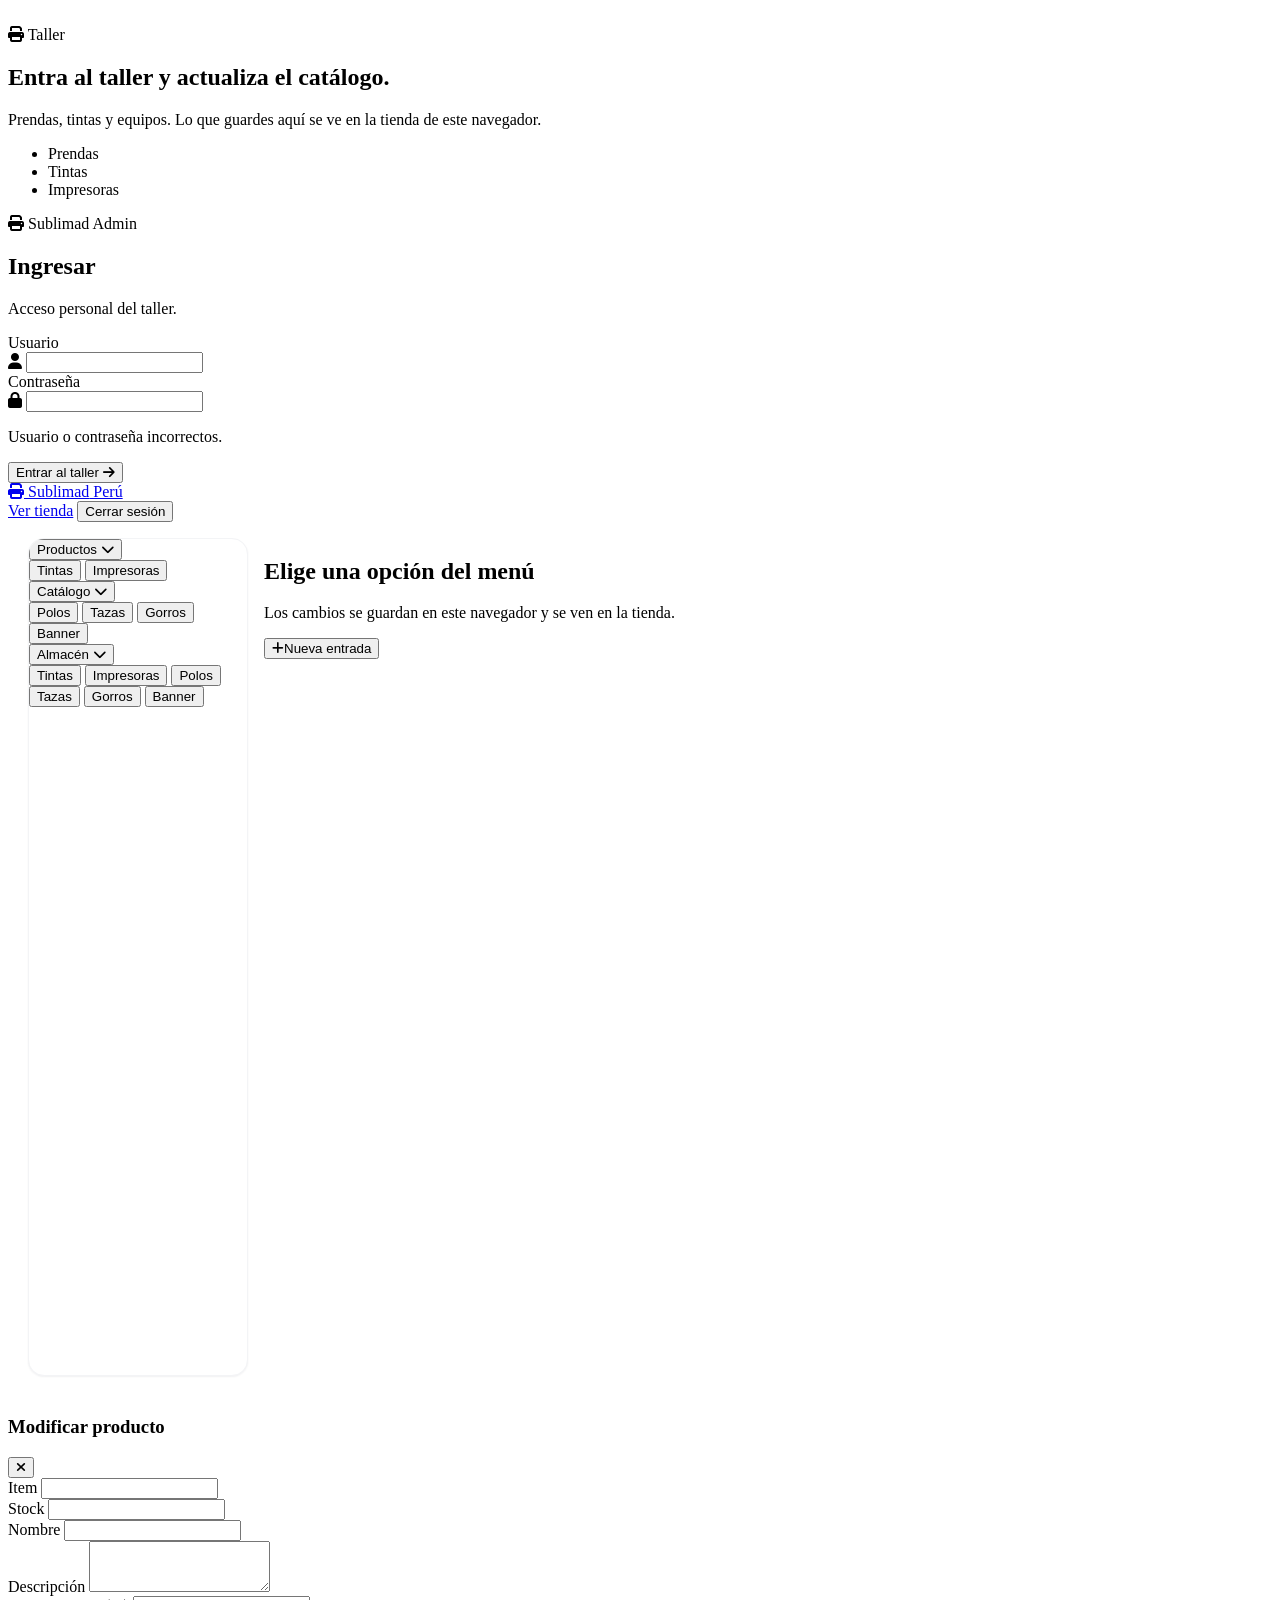
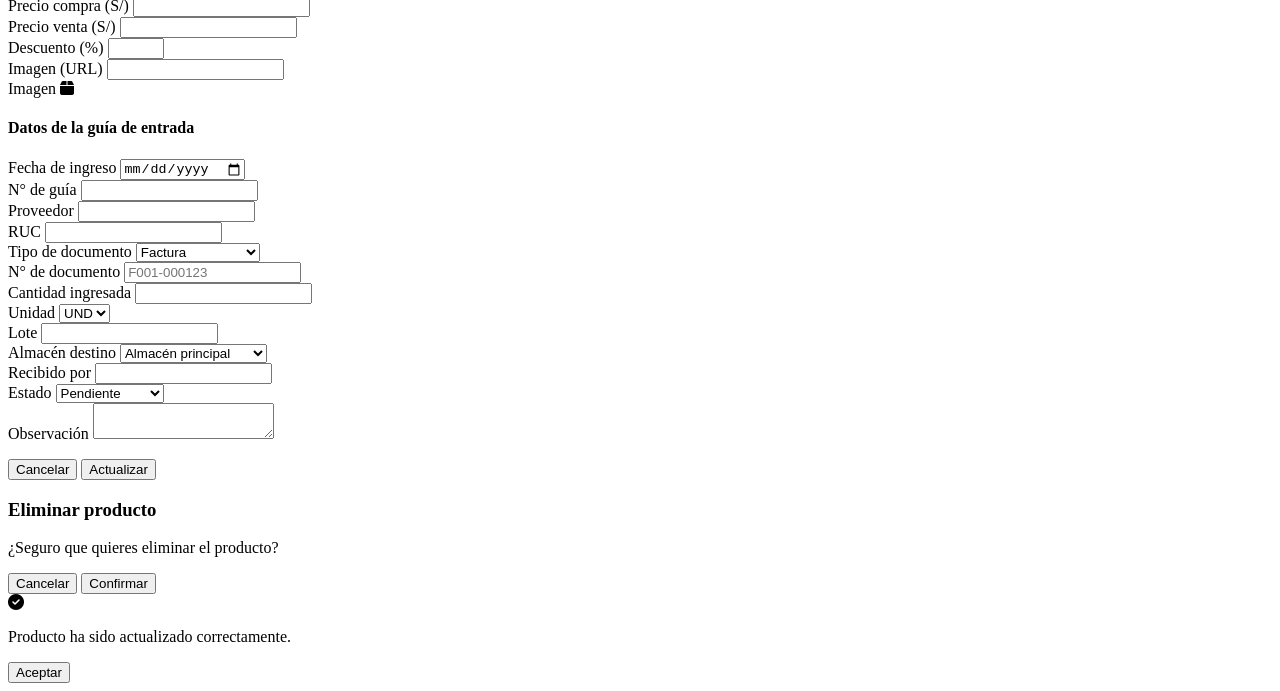
==== admin.html @ c273d849 "add changes to web" ====
<!DOCTYPE html>
<html lang="es" class="scroll-smooth">
<head>
  <meta charset="UTF-8">
  <meta name="viewport" content="width=device-width, initial-scale=1.0">
  <title>Sublimad - Administración</title>
  <script src="https://cdn.tailwindcss.com"></script>
  <script src="js/tailwind-config.js"></script>
  <link rel="stylesheet" href="https://cdnjs.cloudflare.com/ajax/libs/font-awesome/6.4.0/css/all.min.css">
  <link rel="stylesheet" href="css/styles.css">
</head>
<body class="bg-gray-50 text-gray-800 antialiased font-sans min-h-screen">

  <div id="login-view" class="relative min-h-screen overflow-x-hidden bg-brand-900">
    <img
      src="https://images.unsplash.com/photo-1693031630369-bd429a57f115?w=1800&auto=format&fit=crop&q=80"
      alt=""
      class="absolute inset-0 h-full w-full object-cover object-center">
    <div class="absolute inset-0 bg-gradient-to-b from-brand-900/50 via-brand-900/80 to-brand-900 lg:bg-gradient-to-r lg:from-brand-900 lg:via-brand-900/80 lg:to-brand-900/35"></div>
    <div class="absolute -left-24 top-16 h-64 w-64 rounded-full bg-brand-500/30 blur-3xl"></div>
    <div class="absolute bottom-0 right-0 h-72 w-72 rounded-full bg-teal-300/20 blur-3xl"></div>

    <div class="relative z-10 mx-auto flex min-h-screen max-w-6xl flex-col justify-center gap-6 px-4 py-8 sm:px-8 lg:flex-row lg:items-center lg:justify-between lg:gap-10 lg:py-12">
      <section class="max-w-xl text-white">
        <span class="inline-flex items-center gap-2 rounded-full border border-white/20 bg-white/10 px-3 py-1 text-[11px] font-bold uppercase tracking-[0.22em] text-teal-100">
          <i class="fa-solid fa-print"></i> Taller
        </span>
        <h1 class="mt-4 text-3xl font-black leading-[1.05] sm:text-5xl">Entra al taller y actualiza el catálogo.</h1>
        <p class="mt-4 max-w-md text-sm leading-relaxed text-white/80 sm:text-base">Prendas, tintas y equipos. Lo que guardes aquí se ve en la tienda de este navegador.</p>
        <ul class="mt-6 flex flex-wrap gap-2 text-xs font-semibold">
          <li class="rounded-full bg-white/10 px-3 py-1.5 ring-1 ring-white/15">Prendas</li>
          <li class="rounded-full bg-white/10 px-3 py-1.5 ring-1 ring-white/15">Tintas</li>
          <li class="rounded-full bg-white/10 px-3 py-1.5 ring-1 ring-white/15">Impresoras</li>
        </ul>
      </section>

      <form id="login-form" class="w-full max-w-md rounded-3xl border border-white/70 bg-white/95 p-7 shadow-2xl shadow-black/30 backdrop-blur sm:p-8">
        <div class="mb-6 flex items-center gap-3">
          <span class="flex h-11 w-11 items-center justify-center rounded-2xl bg-brand-600 text-white shadow-md shadow-brand-600/30">
            <i class="fa-solid fa-print text-lg"></i>
          </span>
          <span class="text-xl font-extrabold tracking-tight text-gray-900">Sublimad<span class="text-brand-600"> Admin</span></span>
        </div>
        <h2 class="text-2xl font-black text-gray-900">Ingresar</h2>
        <p class="mb-6 mt-1 text-sm text-gray-500">Acceso personal del taller.</p>

        <label for="login-user" class="mb-1.5 block text-sm font-semibold text-gray-700">Usuario</label>
        <div class="relative mb-4">
          <i class="fa-solid fa-user pointer-events-none absolute left-3.5 top-1/2 -translate-y-1/2 text-sm text-brand-600"></i>
          <input id="login-user" name="user" autocomplete="username" required class="w-full rounded-xl border border-gray-200 bg-gray-50 py-3 pl-10 pr-3 focus:border-brand-500 focus:bg-white focus:outline-none focus:ring-2 focus:ring-brand-500">
        </div>

        <label for="login-password" class="mb-1.5 block text-sm font-semibold text-gray-700">Contraseña</label>
        <div class="relative">
          <i class="fa-solid fa-lock pointer-events-none absolute left-3.5 top-1/2 -translate-y-1/2 text-sm text-brand-600"></i>
          <input id="login-password" name="password" type="password" autocomplete="current-password" required class="w-full rounded-xl border border-gray-200 bg-gray-50 py-3 pl-10 pr-3 focus:border-brand-500 focus:bg-white focus:outline-none focus:ring-2 focus:ring-brand-500">
        </div>

        <p id="login-error" class="mt-3 hidden text-sm text-red-600">Usuario o contraseña incorrectos.</p>
        <button type="submit" class="mt-6 flex w-full items-center justify-center gap-2 rounded-xl bg-brand-600 py-3.5 font-bold text-white shadow-lg shadow-brand-600/30 transition hover:bg-brand-500">
          Entrar al taller <i class="fa-solid fa-arrow-right text-sm"></i>
        </button>
      </form>
    </div>
  </div>

  <div id="panel-view" class="hidden">
    <header class="sticky top-0 z-40 bg-brand-700 shadow-md">
      <div class="px-5 h-16 flex items-center justify-between gap-4">
        <a href="index.html" class="flex items-center gap-2 shrink-0">
          <i class="fa-solid fa-print text-3xl text-white"></i>
          <span class="text-2xl font-extrabold tracking-tight text-white">Sublimad<span class="text-teal-200"> Perú</span></span>
        </a>
        <div class="flex items-center gap-4">
          <a href="index.html" class="text-sm font-semibold text-white/90 transition hover:text-white">Ver tienda</a>
          <button id="logout-btn" type="button" class="text-sm font-semibold text-white/90 transition hover:text-white">Cerrar sesión</button>
        </div>
      </div>
    </header>

    <div class="admin-layout">
      <aside class="admin-sidebar">
        <nav class="admin-sidebar-card" aria-label="Administración">
          <div class="border-b border-gray-100">
            <button id="menu-productos" type="button" class="menu-btn flex w-full items-center justify-between px-4 py-3 text-left text-sm font-bold text-gray-900 transition" aria-expanded="false">
              Productos <i class="fa-solid fa-chevron-down text-[10px] text-brand-600 transition-transform"></i>
            </button>
            <div id="submenu-productos" class="hidden px-2 pb-2">
              <button type="button" data-section="tintas" data-source="catalog" class="section-link block w-full rounded-lg px-3 py-1.5 text-left text-xs font-semibold text-gray-600">Tintas</button>
              <button type="button" data-section="impresoras" data-source="catalog" class="section-link block w-full rounded-lg px-3 py-1.5 text-left text-xs font-semibold text-gray-600">Impresoras</button>
            </div>
          </div>
          <div class="border-b border-gray-100">
            <button id="menu-catalogo" type="button" class="menu-btn flex w-full items-center justify-between px-4 py-3 text-left text-sm font-bold text-gray-900 transition" aria-expanded="false">
              Catálogo <i class="fa-solid fa-chevron-down text-[10px] text-brand-600 transition-transform"></i>
            </button>
            <div id="submenu-catalogo" class="hidden px-2 pb-2">
              <button type="button" data-section="polos" data-source="catalog" class="section-link block w-full rounded-lg px-3 py-1.5 text-left text-xs font-semibold text-gray-600">Polos</button>
              <button type="button" data-section="tazas" data-source="catalog" class="section-link block w-full rounded-lg px-3 py-1.5 text-left text-xs font-semibold text-gray-600">Tazas</button>
              <button type="button" data-section="gorros" data-source="catalog" class="section-link block w-full rounded-lg px-3 py-1.5 text-left text-xs font-semibold text-gray-600">Gorros</button>
              <button type="button" data-section="banner" data-source="catalog" class="section-link block w-full rounded-lg px-3 py-1.5 text-left text-xs font-semibold text-gray-600">Banner</button>
            </div>
          </div>
          <div>
            <button id="menu-almacen" type="button" class="menu-btn flex w-full items-center justify-between px-4 py-3 text-left text-sm font-bold text-gray-900 transition" aria-expanded="false">
              Almacén <i class="fa-solid fa-chevron-down text-[10px] text-brand-600 transition-transform"></i>
            </button>
            <div id="submenu-almacen" class="hidden px-2 pb-2">
              <button type="button" data-section="tintas" data-source="warehouse" class="section-link block w-full rounded-lg px-3 py-1.5 text-left text-xs font-semibold text-gray-600">Tintas</button>
              <button type="button" data-section="impresoras" data-source="warehouse" class="section-link block w-full rounded-lg px-3 py-1.5 text-left text-xs font-semibold text-gray-600">Impresoras</button>
              <button type="button" data-section="polos" data-source="warehouse" class="section-link block w-full rounded-lg px-3 py-1.5 text-left text-xs font-semibold text-gray-600">Polos</button>
              <button type="button" data-section="tazas" data-source="warehouse" class="section-link block w-full rounded-lg px-3 py-1.5 text-left text-xs font-semibold text-gray-600">Tazas</button>
              <button type="button" data-section="gorros" data-source="warehouse" class="section-link block w-full rounded-lg px-3 py-1.5 text-left text-xs font-semibold text-gray-600">Gorros</button>
              <button type="button" data-section="banner" data-source="warehouse" class="section-link block w-full rounded-lg px-3 py-1.5 text-left text-xs font-semibold text-gray-600">Banner</button>
            </div>
          </div>
        </nav>
      </aside>

      <main class="admin-main">
        <div class="mb-3 flex flex-wrap items-end justify-between gap-3">
          <div>
            <h2 id="table-title" class="text-lg font-extrabold text-gray-900">Elige una opción del menú</h2>
            <p id="table-note" class="mt-0.5 text-xs text-gray-500">Los cambios se guardan en este navegador y se ven en la tienda.</p>
          </div>
          <button id="add-entry-btn" type="button" class="hidden rounded-lg bg-brand-600 px-3 py-2 text-xs font-bold text-white hover:bg-brand-500">
            <i class="fa-solid fa-plus mr-1.5"></i>Nueva entrada
          </button>
        </div>
        <label id="table-search-wrap" class="relative mb-3 hidden">
          <i class="fa-solid fa-magnifying-glass pointer-events-none absolute left-3 top-1/2 -translate-y-1/2 text-xs text-gray-400"></i>
          <input id="table-search" type="search" placeholder="Buscar por nombre, proveedor, descripción o RUC" class="w-full rounded-xl border border-gray-200 bg-white py-2 pl-9 pr-3 text-xs text-gray-800 shadow-sm focus:border-brand-500 focus:outline-none focus:ring-2 focus:ring-brand-500">
        </label>
        <div id="product-table" class="overflow-x-auto rounded-2xl border border-gray-100 bg-white shadow-sm"></div>
      </main>
    </div>

    <div id="edit-modal" class="fixed inset-0 z-50 hidden items-center justify-center bg-black/60 p-4 backdrop-blur-sm">
      <form id="edit-form" class="max-h-[90vh] w-full max-w-2xl overflow-y-auto rounded-2xl bg-white p-6 shadow-2xl">
        <div class="mb-4 flex items-center justify-between">
          <h3 class="text-xl font-extrabold text-gray-900">Modificar producto</h3>
          <button id="edit-close" type="button" class="text-2xl text-gray-500 hover:text-gray-800" aria-label="Cerrar"><i class="fa-solid fa-xmark"></i></button>
        </div>
        <input type="hidden" id="edit-id">
        <div class="grid gap-4 sm:grid-cols-2">
          <div>
            <label for="edit-item" class="mb-1.5 block text-xs font-bold uppercase text-gray-500">Item</label>
            <input id="edit-item" readonly class="w-full rounded-xl border border-gray-200 bg-gray-50 px-3 py-2 text-gray-500">
          </div>
          <div id="edit-stock-wrap">
            <label for="edit-stock" class="mb-1.5 block text-xs font-bold uppercase text-gray-500">Stock</label>
            <input id="edit-stock" type="number" min="0" step="1" required class="w-full rounded-xl border border-gray-300 px-3 py-2 focus:outline-none focus:ring-2 focus:ring-brand-500">
          </div>
          <div class="sm:col-span-2">
            <label for="edit-name" class="mb-1.5 block text-xs font-bold uppercase text-gray-500">Nombre</label>
            <input id="edit-name" required class="w-full rounded-xl border border-gray-300 px-3 py-2 focus:outline-none focus:ring-2 focus:ring-brand-500">
          </div>
          <div class="sm:col-span-2">
            <label for="edit-description" class="mb-1.5 block text-xs font-bold uppercase text-gray-500">Descripción</label>
            <textarea id="edit-description" rows="3" required class="w-full rounded-xl border border-gray-300 px-3 py-2 focus:outline-none focus:ring-2 focus:ring-brand-500"></textarea>
          </div>
          <div id="edit-purchase-wrap">
            <label for="edit-purchase" class="mb-1.5 block text-xs font-bold uppercase text-gray-500">Precio compra (S/)</label>
            <input id="edit-purchase" type="number" min="0" step="0.01" required class="w-full rounded-xl border border-gray-300 px-3 py-2 focus:outline-none focus:ring-2 focus:ring-brand-500">
          </div>
          <div id="edit-sale-wrap">
            <label for="edit-sale" class="mb-1.5 block text-xs font-bold uppercase text-gray-500">Precio venta (S/)</label>
            <input id="edit-sale" type="number" min="0.01" step="0.01" required class="w-full rounded-xl border border-gray-300 px-3 py-2 focus:outline-none focus:ring-2 focus:ring-brand-500">
          </div>
          <div id="edit-discount-wrap">
            <label for="edit-discount" class="mb-1.5 block text-xs font-bold uppercase text-gray-500">Descuento (%)</label>
            <input id="edit-discount" type="number" min="0" max="100" step="1" required class="w-full rounded-xl border border-gray-300 px-3 py-2 focus:outline-none focus:ring-2 focus:ring-brand-500">
          </div>
          <div id="edit-img-wrap">
            <label for="edit-img" class="mb-1.5 block text-xs font-bold uppercase text-gray-500">Imagen (URL)</label>
            <input id="edit-img" type="url" required class="w-full rounded-xl border border-gray-300 px-3 py-2 focus:outline-none focus:ring-2 focus:ring-brand-500">
          </div>
          <div id="edit-icon-wrap" class="hidden">
            <span class="mb-1.5 block text-xs font-bold uppercase text-gray-500">Imagen</span>
            <span class="inline-flex h-12 w-12 items-center justify-center rounded-lg bg-brand-50 text-brand-700">
              <i class="fa-solid fa-box text-xl"></i>
            </span>
          </div>
          <div id="edit-guide" class="hidden border-t border-gray-100 pt-4 sm:col-span-2">
            <h4 class="mb-3 text-sm font-extrabold uppercase tracking-wide text-brand-700">Datos de la guía de entrada</h4>
            <div class="grid gap-4 sm:grid-cols-2">
              <div>
                <label for="edit-entry-date" class="mb-1.5 block text-xs font-bold uppercase text-gray-500">Fecha de ingreso</label>
                <input id="edit-entry-date" type="date" class="w-full rounded-xl border border-gray-300 px-3 py-2 focus:outline-none focus:ring-2 focus:ring-brand-500">
              </div>
              <div>
                <label for="edit-guide-number" class="mb-1.5 block text-xs font-bold uppercase text-gray-500">N° de guía</label>
                <input id="edit-guide-number" class="w-full rounded-xl border border-gray-300 px-3 py-2 focus:outline-none focus:ring-2 focus:ring-brand-500">
              </div>
              <div>
                <label for="edit-supplier" class="mb-1.5 block text-xs font-bold uppercase text-gray-500">Proveedor</label>
                <input id="edit-supplier" class="w-full rounded-xl border border-gray-300 px-3 py-2 focus:outline-none focus:ring-2 focus:ring-brand-500">
              </div>
              <div>
                <label for="edit-ruc" class="mb-1.5 block text-xs font-bold uppercase text-gray-500">RUC</label>
                <input id="edit-ruc" inputmode="numeric" maxlength="11" class="w-full rounded-xl border border-gray-300 px-3 py-2 focus:outline-none focus:ring-2 focus:ring-brand-500">
              </div>
              <div>
                <label for="edit-document-type" class="mb-1.5 block text-xs font-bold uppercase text-gray-500">Tipo de documento</label>
                <select id="edit-document-type" class="w-full rounded-xl border border-gray-300 px-3 py-2 focus:outline-none focus:ring-2 focus:ring-brand-500">
                  <option>Factura</option>
                  <option>Boleta</option>
                  <option>Guía de remisión</option>
                  <option>Nota de ingreso</option>
                </select>
              </div>
              <div>
                <label for="edit-document-number" class="mb-1.5 block text-xs font-bold uppercase text-gray-500">N° de documento</label>
                <input id="edit-document-number" placeholder="F001-000123" class="w-full rounded-xl border border-gray-300 px-3 py-2 focus:outline-none focus:ring-2 focus:ring-brand-500">
              </div>
              <div>
                <label for="edit-quantity" class="mb-1.5 block text-xs font-bold uppercase text-gray-500">Cantidad ingresada</label>
                <input id="edit-quantity" type="number" min="1" step="1" class="w-full rounded-xl border border-gray-300 px-3 py-2 focus:outline-none focus:ring-2 focus:ring-brand-500">
              </div>
              <div>
                <label for="edit-unit" class="mb-1.5 block text-xs font-bold uppercase text-gray-500">Unidad</label>
                <select id="edit-unit" class="w-full rounded-xl border border-gray-300 px-3 py-2 focus:outline-none focus:ring-2 focus:ring-brand-500">
                  <option>UND</option>
                  <option>ML</option>
                  <option>LT</option>
                  <option>M</option>
                  <option>CJ</option>
                  <option>KG</option>
                </select>
              </div>
              <div>
                <label for="edit-lot" class="mb-1.5 block text-xs font-bold uppercase text-gray-500">Lote</label>
                <input id="edit-lot" class="w-full rounded-xl border border-gray-300 px-3 py-2 focus:outline-none focus:ring-2 focus:ring-brand-500">
              </div>
              <div>
                <label for="edit-warehouse" class="mb-1.5 block text-xs font-bold uppercase text-gray-500">Almacén destino</label>
                <select id="edit-warehouse" class="w-full rounded-xl border border-gray-300 px-3 py-2 focus:outline-none focus:ring-2 focus:ring-brand-500">
                  <option>Almacén principal</option>
                  <option>Taller de sublimación</option>
                </select>
              </div>
              <div>
                <label for="edit-received-by" class="mb-1.5 block text-xs font-bold uppercase text-gray-500">Recibido por</label>
                <input id="edit-received-by" class="w-full rounded-xl border border-gray-300 px-3 py-2 focus:outline-none focus:ring-2 focus:ring-brand-500">
              </div>
              <div>
                <label for="edit-status" class="mb-1.5 block text-xs font-bold uppercase text-gray-500">Estado</label>
                <select id="edit-status" class="w-full rounded-xl border border-gray-300 px-3 py-2 focus:outline-none focus:ring-2 focus:ring-brand-500">
                  <option>Pendiente</option>
                  <option>Recepcionado</option>
                </select>
              </div>
              <div class="sm:col-span-2">
                <label for="edit-notes" class="mb-1.5 block text-xs font-bold uppercase text-gray-500">Observación</label>
                <textarea id="edit-notes" rows="2" class="w-full rounded-xl border border-gray-300 px-3 py-2 focus:outline-none focus:ring-2 focus:ring-brand-500"></textarea>
              </div>
            </div>
          </div>
        </div>
        <p id="edit-error" class="mt-3 hidden text-sm text-red-600"></p>
        <div class="mt-5 flex justify-end gap-3">
          <button id="edit-cancel" type="button" class="rounded-xl border border-gray-300 px-5 py-2.5 font-bold text-gray-700">Cancelar</button>
          <button id="edit-submit" type="submit" class="rounded-xl bg-brand-600 px-5 py-2.5 font-bold text-white hover:bg-brand-500">Actualizar</button>
        </div>
      </form>
    </div>

    <div id="delete-modal" class="fixed inset-0 z-50 hidden items-center justify-center bg-black/60 p-4 backdrop-blur-sm">
      <div class="w-full max-w-md rounded-2xl bg-white p-6 shadow-2xl">
        <h3 id="delete-title" class="text-xl font-extrabold text-gray-900">Eliminar producto</h3>
        <p id="delete-message" class="mt-3 text-gray-600">¿Seguro que quieres eliminar el producto?</p>
        <div class="mt-6 flex justify-end gap-3">
          <button id="delete-cancel" type="button" class="rounded-xl border border-gray-300 px-5 py-2.5 font-bold text-gray-700">Cancelar</button>
          <button id="delete-confirm" type="button" class="rounded-xl bg-red-600 px-5 py-2.5 font-bold text-white hover:bg-red-500">Confirmar</button>
        </div>
      </div>
    </div>

    <div id="success-modal" class="fixed inset-0 z-50 hidden items-center justify-center bg-black/60 p-4 backdrop-blur-sm">
      <div class="w-full max-w-md rounded-2xl bg-white p-6 text-center shadow-2xl">
        <i class="fa-solid fa-circle-check text-4xl text-brand-600"></i>
        <p id="success-message" class="mt-4 text-lg font-bold text-gray-900">Producto ha sido actualizado correctamente.</p>
        <button id="success-close" type="button" class="mt-6 rounded-xl bg-brand-600 px-5 py-2.5 font-bold text-white hover:bg-brand-500">Aceptar</button>
      </div>
    </div>
  </div>

  <script src="js/products.js"></script>
  <script src="js/store.js"></script>
  <script src="js/admin.js"></script>
</body>
</html>
---- css/styles.css ----
﻿/* Evita que aparezca el azul por defecto del navegador en selección de texto y foco */
::selection {
  background-color: #0d9488;
  color: #ffffff;
}
::-moz-selection {
  background-color: #0d9488;
  color: #ffffff;
}
:focus-visible {
  outline-color: #0d9488;
}
input, textarea, select, button, a {
  accent-color: #0d9488;
  caret-color: #0d9488;
}

.banner-offer {
  color: #fde68a;
}

.banner-offer-badge {
  display: inline-block;
  margin: 0 0.1rem;
  padding: 0 0.35rem;
  border-radius: 0.35rem;
  background: #dc2626;
  color: #ffffff;
  line-height: 1.35;
}

.menu-btn:hover {
  background-color: #f0fdfa;
  color: #0f766e;
}

.catalog-menu::after {
  content: "";
  position: absolute;
  left: 0;
  right: 0;
  top: 100%;
  height: 0.85rem;
}

.catalog-menu-panel {
  position: absolute;
  top: calc(100% + 0.65rem);
  left: 50%;
  z-index: 50;
  min-width: 13.75rem;
  padding: 0.4rem;
  border: 1px solid #f3f4f6;
  border-radius: 1rem;
  background: #ffffff;
  box-shadow: 0 18px 40px rgba(15, 23, 42, 0.14);
  opacity: 0;
  visibility: hidden;
  transform: translateX(-50%) translateY(-4px);
  transition: opacity 0.16s ease, transform 0.16s ease, visibility 0.16s ease;
}

.catalog-menu:hover .catalog-menu-panel,
.catalog-menu:focus-within .catalog-menu-panel,
.catalog-menu.is-open .catalog-menu-panel {
  opacity: 1;
  visibility: visible;
  transform: translateX(-50%) translateY(0);
}

.catalog-menu:hover [data-catalog-trigger] .catalog-chevron,
.catalog-menu:focus-within [data-catalog-trigger] .catalog-chevron,
.catalog-menu.is-open [data-catalog-trigger] .catalog-chevron,
#mobile-catalog-btn[aria-expanded="true"] .catalog-chevron {
  transform: rotate(180deg);
}

.catalog-link {
  display: flex;
  align-items: center;
  gap: 0.75rem;
  border-radius: 0.75rem;
  padding: 0.55rem 0.7rem;
  font-size: 0.925rem;
  font-weight: 600;
  color: #374151;
}

.catalog-link i {
  display: inline-flex;
  align-items: center;
  justify-content: center;
  width: 2rem;
  height: 2rem;
  border-radius: 0.65rem;
  background: #f0fdfa;
  color: #0d9488;
  font-size: 0.85rem;
}

.catalog-link:hover,
.catalog-link.is-active {
  background: #f0fdfa;
  color: #0f766e;
}

.section-link:hover,
.section-link.is-active {
  background-color: #0d9488;
  color: #ffffff;
}

.admin-layout {
  display: grid;
  gap: 1rem;
  align-items: stretch;
  min-height: calc(100vh - 4rem);
  padding: 1rem 1.25rem 1.5rem;
}

@media (min-width: 1024px) {
  .admin-layout {
    grid-template-columns: 220px minmax(0, 1fr);
  }
}

.admin-sidebar,
.admin-main {
  min-width: 0;
  min-height: 100%;
}

.admin-sidebar-card {
  display: flex;
  flex-direction: column;
  height: 100%;
  min-height: 100%;
  overflow: hidden;
  border: 1px solid #f3f4f6;
  border-radius: 1rem;
  background: #ffffff;
  box-shadow: 0 1px 2px rgba(15, 23, 42, 0.06);
}

.admin-table {
  width: max-content;
  min-width: 100%;
  border-collapse: collapse;
  font-size: 11px;
  line-height: 1.3;
}

.admin-table th,
.admin-table td {
  padding: 0.4rem 0.55rem;
  white-space: nowrap;
  vertical-align: middle;
}

.admin-table thead th {
  position: sticky;
  top: 0;
  z-index: 1;
}

.admin-total td {
  background: #f0fdfa;
  color: #134e4a;
  font-weight: 700;
  border-top: 2px solid #99f6e4;
}

#table-search-wrap {
  display: block;
}

#table-search-wrap.hidden {
  display: none;
}
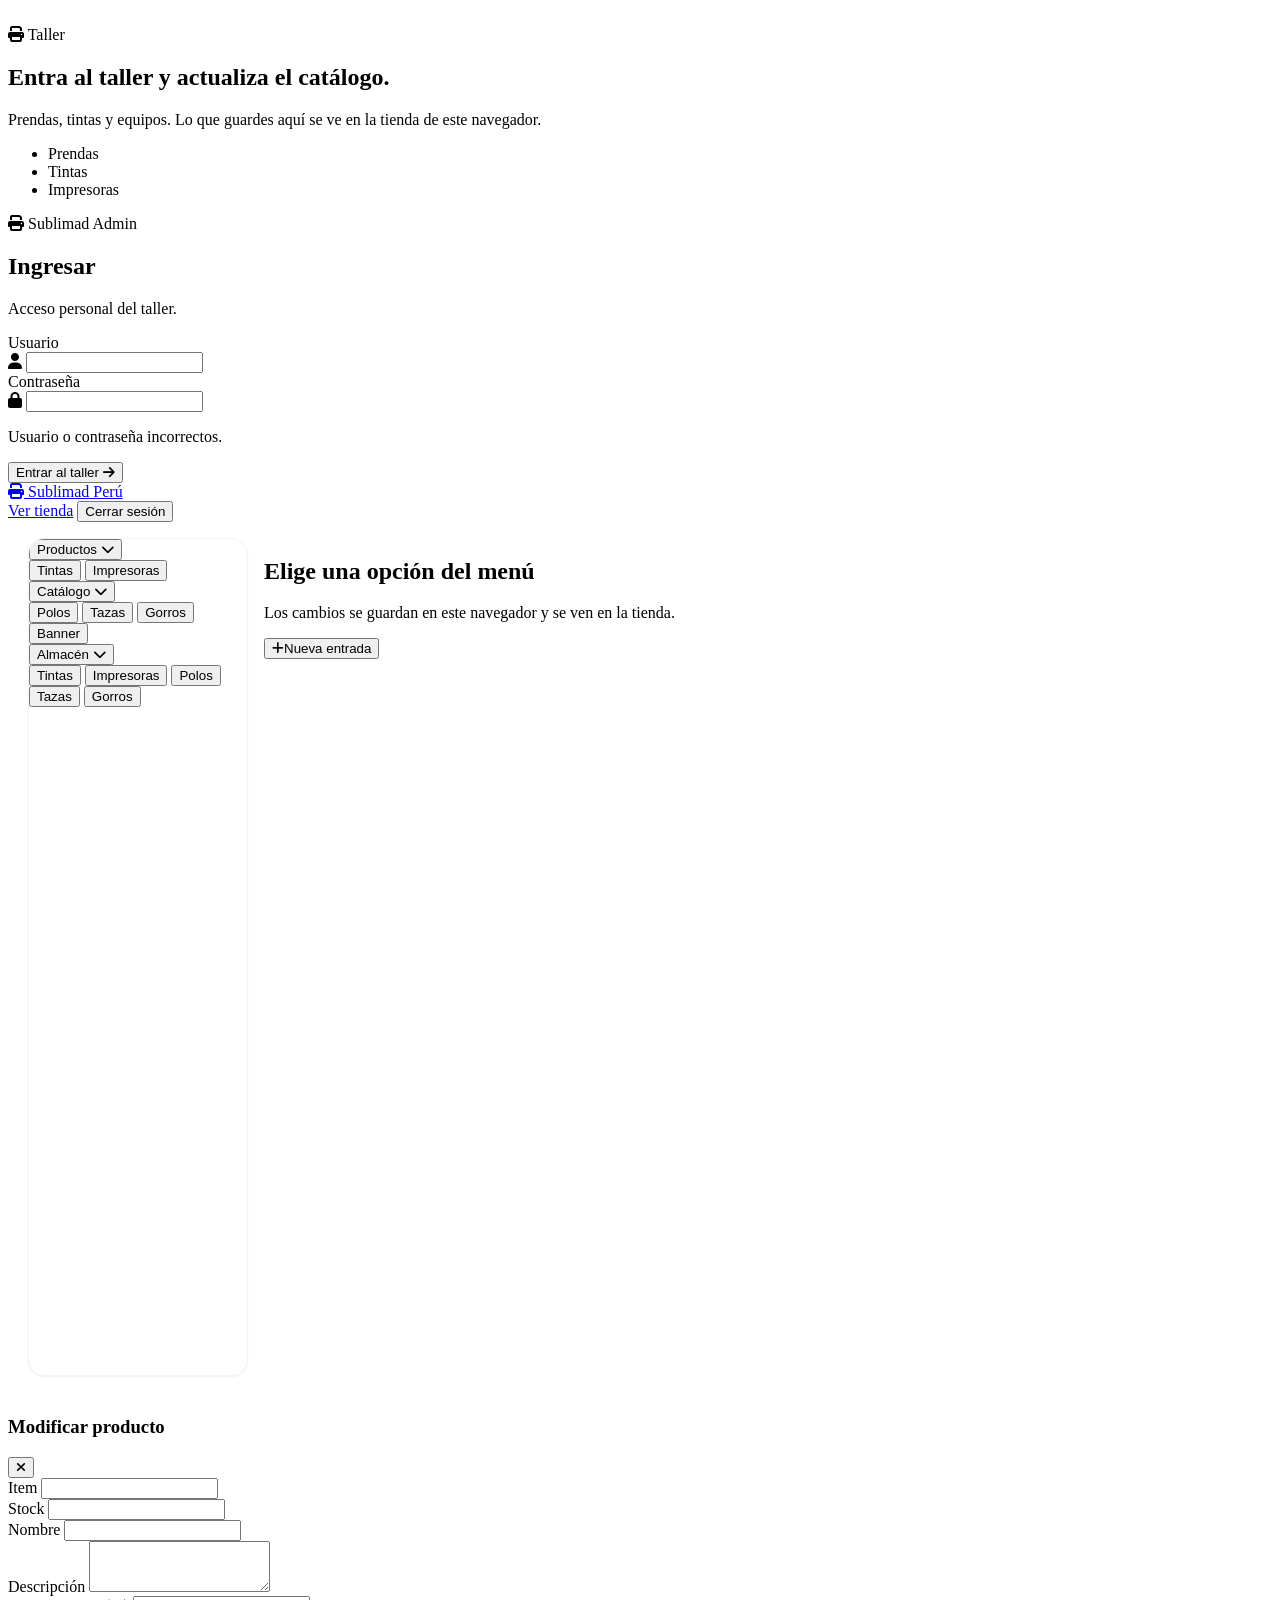
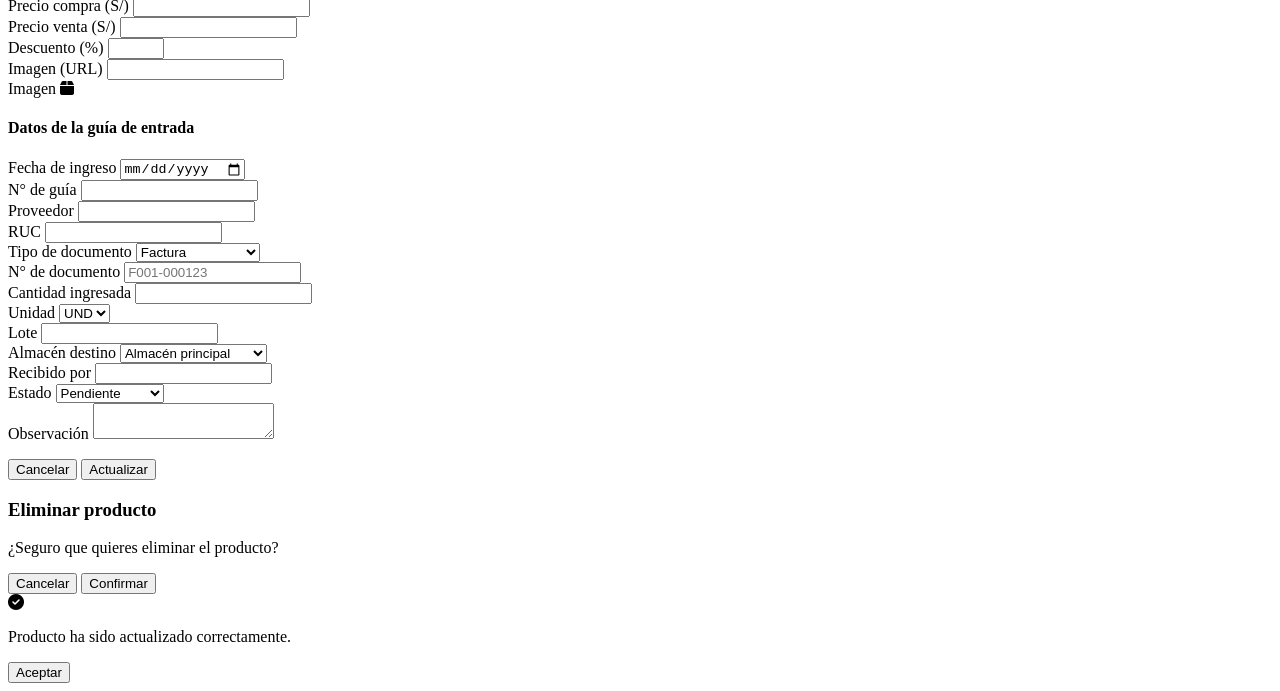
==== commit ef4ba05a: "add changes to web" ====
--- a/admin.html
+++ b/admin.html
@@ -111,7 +111,6 @@
               <button type="button" data-section="polos" data-source="warehouse" class="section-link block w-full rounded-lg px-3 py-1.5 text-left text-xs font-semibold text-gray-600">Polos</button>
               <button type="button" data-section="tazas" data-source="warehouse" class="section-link block w-full rounded-lg px-3 py-1.5 text-left text-xs font-semibold text-gray-600">Tazas</button>
               <button type="button" data-section="gorros" data-source="warehouse" class="section-link block w-full rounded-lg px-3 py-1.5 text-left text-xs font-semibold text-gray-600">Gorros</button>
-              <button type="button" data-section="banner" data-source="warehouse" class="section-link block w-full rounded-lg px-3 py-1.5 text-left text-xs font-semibold text-gray-600">Banner</button>
             </div>
           </div>
         </nav>
